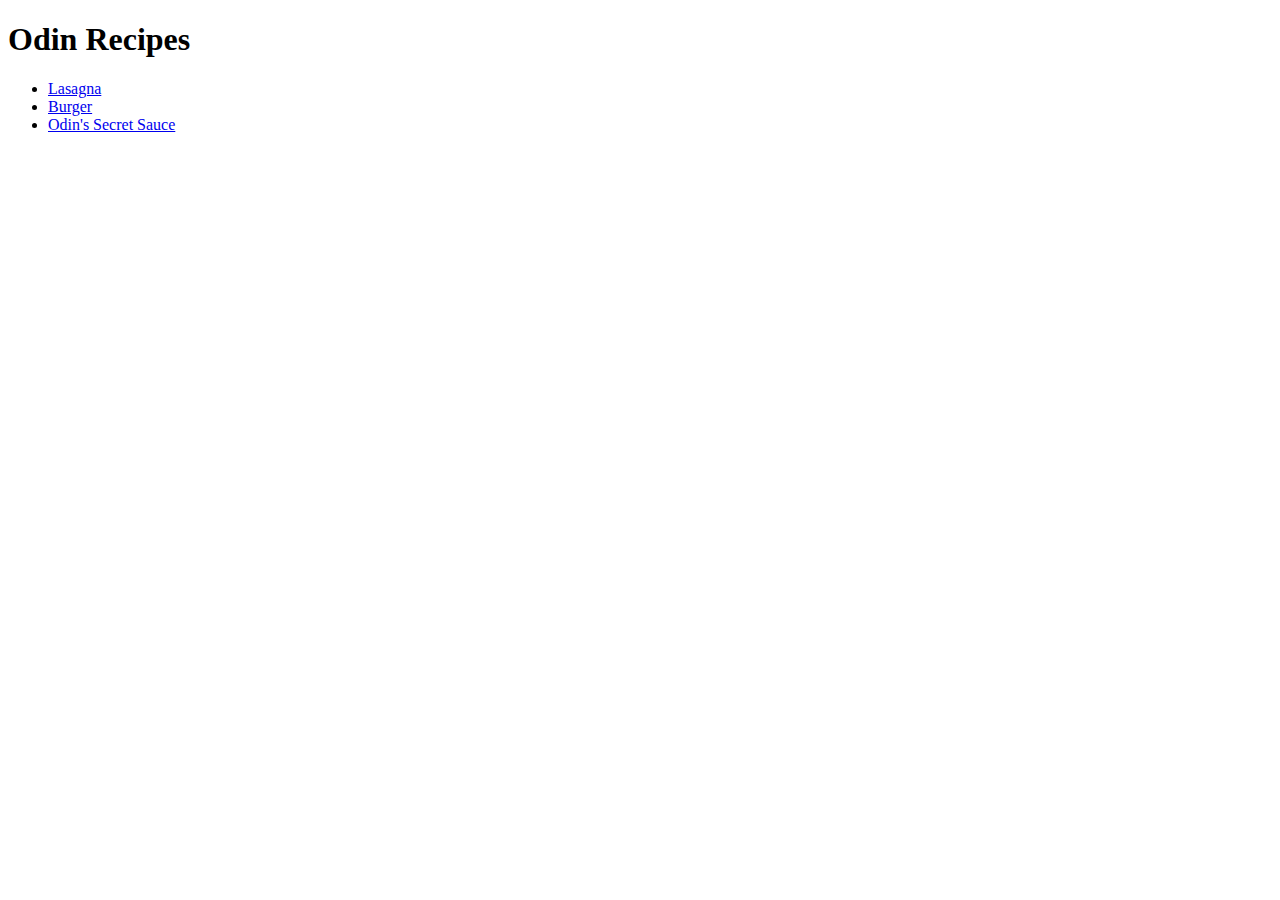
==== index.html @ f26def4a "First webpage project - recipes - html" ====
<!DOCTYPE html>
<html lang="en"> 
    <head>
        <meta charset="utf-8">
        <title>Odin Recipes</title>
    </head>

    <body>
        <h1>Odin Recipes</h1>
        <ul>
        <li><a href="recipes/lasagna.html">Lasagna</a></li>
        <li><a href="recipes/burger.html">Burger</a></li>
        <li><a href="recipes/odins-secret-sauce.html">Odin's Secret Sauce</a></li>
        </ul>
    </body>

</html>
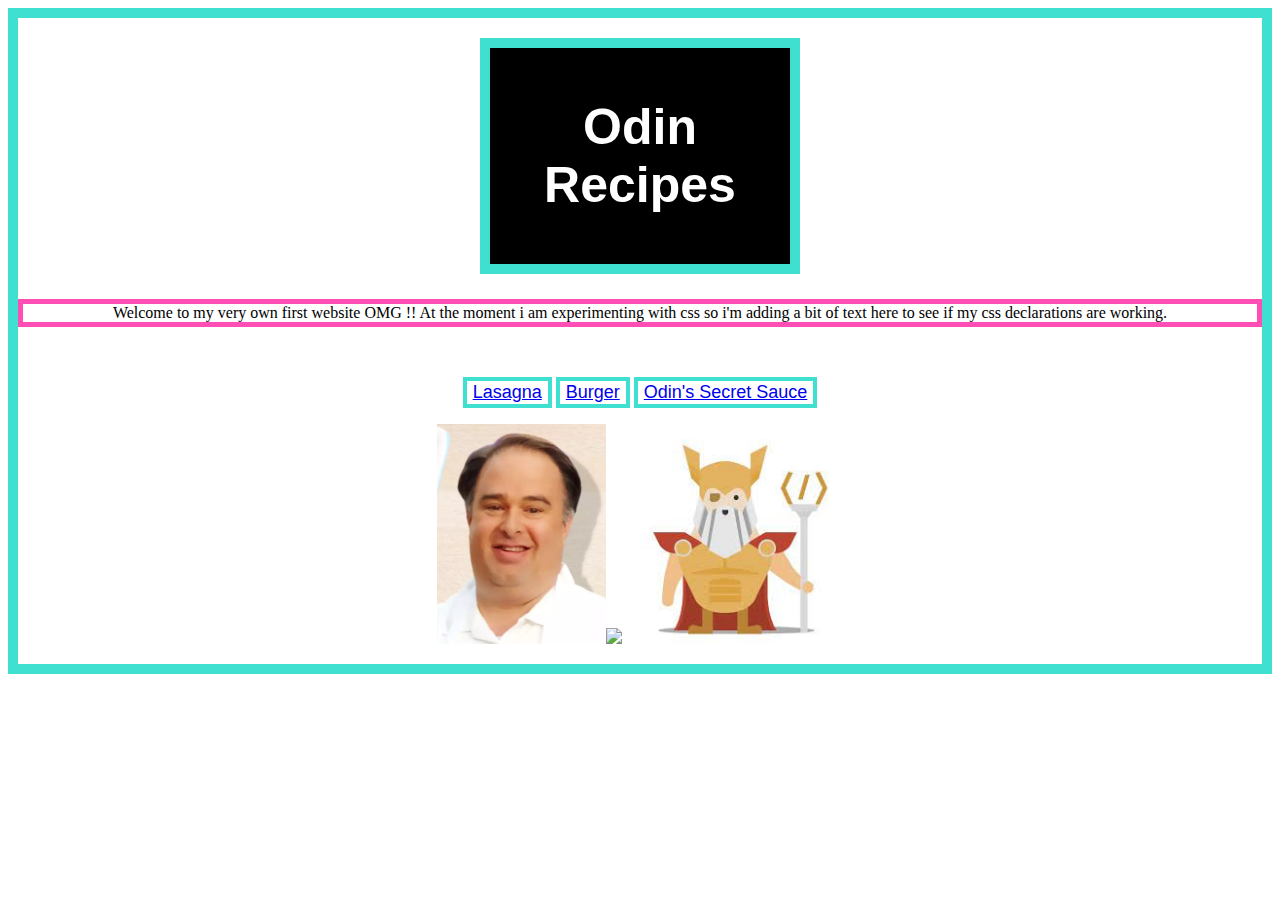
==== commit 49419991: "add CSS" ====
--- a/index.html
+++ b/index.html
@@ -3,15 +3,27 @@
     <head>
         <meta charset="utf-8">
         <title>Odin Recipes</title>
+        <link rel="stylesheet" href="styles.css">
     </head>
 
     <body>
-        <h1>Odin Recipes</h1>
-        <ul>
-        <li><a href="recipes/lasagna.html">Lasagna</a></li>
-        <li><a href="recipes/burger.html">Burger</a></li>
-        <li><a href="recipes/odins-secret-sauce.html">Odin's Secret Sauce</a></li>
-        </ul>
+
+        <h1 id="heading">Odin Recipes</h1>
+
+        <p class="intro">Welcome to my very own first website OMG !! At the moment i am experimenting with css so i'm adding a bit of text here
+                              to see if my css declarations are working.</p>
+
+
+        <div><button class="links"><a href="recipes/lasagna.html">Lasagna</a></button>
+
+        <button class="links"><a href="recipes/burger.html">Burger</a></button>
+
+        <button class="links"><a href="recipes/odins-secret-sauce.html">Odin's Secret Sauce</a></button>
+
+    </div>
+    <p>
+        <img id="lasagna" src="images/face.png"><img id="brgr" src="https://i.pinimg.com/originals/ce/64/75/ce647595600083279e58f42ec82f12e7.jpg"> <img id="odin" src="[data-uri]">
+    </p>
     </body>
 
 </html>--- a/styles.css
+++ b/styles.css
@@ -0,0 +1,58 @@
+body {
+    text-align: center;
+    border: 10px solid turquoise
+}
+
+#heading {
+    background-color: black;
+    color: white ;
+    font-family: sans-serif ;
+    font-size: 50px ;
+    font-weight: 600 ;
+    padding: 50px ;
+    width: 200px ;
+    margin: 20px auto ;
+    border: 10px solid turquoise ;
+}
+
+
+.intro {
+    margin-bottom: 50px ;
+    margin-top: 25px ;
+    border: 5px solid rgb(255, 78, 181)
+}
+
+button {
+    display: inline-block ;
+    background-color: white ;
+    color: black ;
+    font-size: 18px ;
+    margin: auto ;
+    border: 4px solid turquoise
+}
+
+.list {
+    color: black ;
+    font-size: 18px ;
+    font-weight: 100 ;
+}
+
+.steps {
+    color: black ;
+    font-size: 18px ;
+    font-weight: 100
+}
+
+#lasagnaimg {
+    height: auto ;
+    width: 600px
+}
+
+#burgerimg {
+    height: auto ;
+    width: 250px
+}
+
+img {
+    height: 220px;
+}
